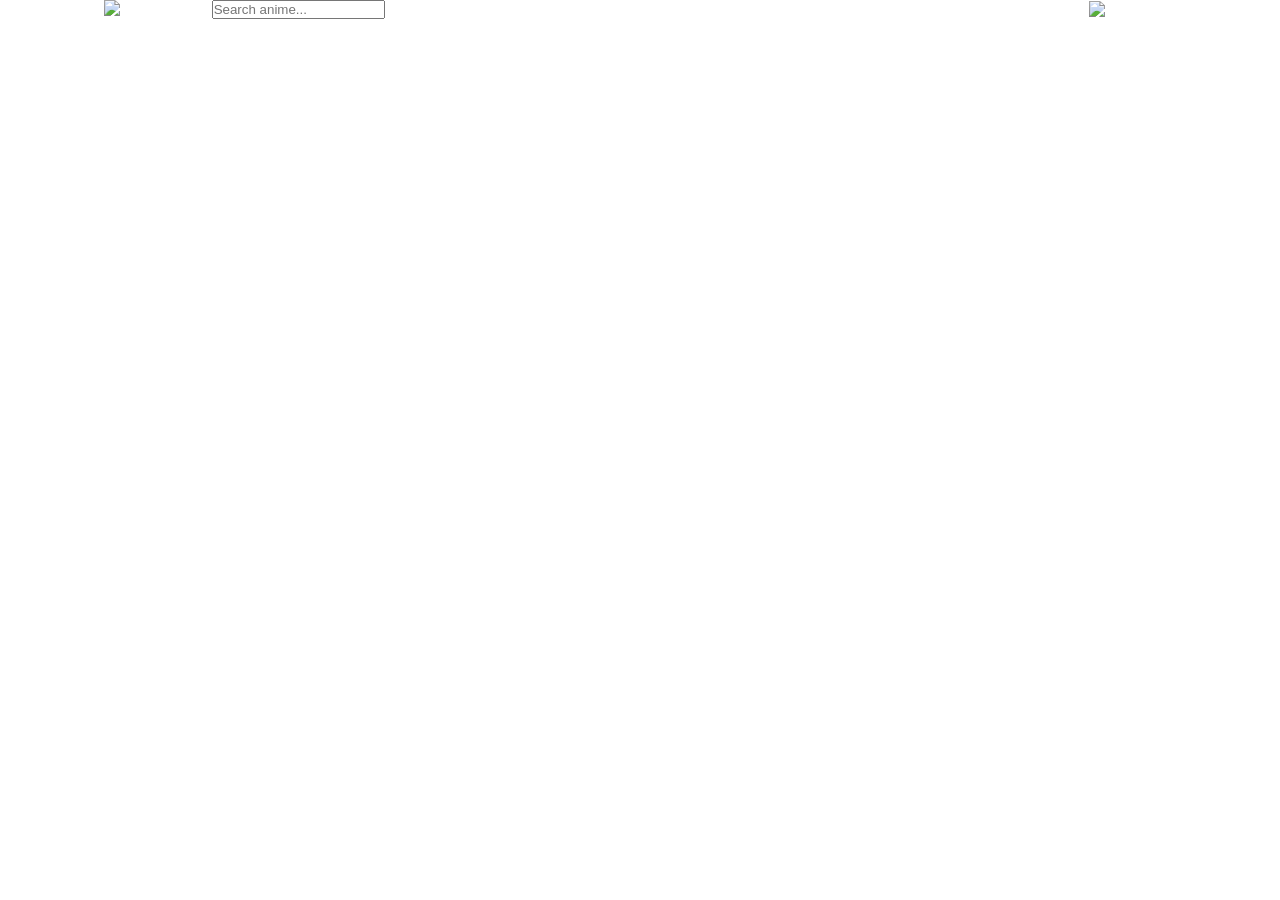
==== kaidoto/html/kaido.to.html @ 20b739b5 "started styling new kaido website" ====
<!DOCTYPE html>
<html lang="en">
  <head>
    <link rel="stylesheet" href="../CSS/kaido.css" />
    <meta charset="UTF-8" />
    <meta name="viewport" content="width=device-width, initial-scale=1.0" />
    <title>Kaido - Watch Anime Online Free</title>
  </head>
  <body>
    <div class="main-contianer">
      <div class="left-container">
        <img class="logoImg" src="https://kaido.to/images/logo.png" alt="Kaido.to logo" />
        <input type="text" placeholder="Search anime..." />
        <span
          >Top Search:
          <a href="https://kaido.to/search?keyword=One%20Piece">One Piece</a>
          <a href="https://kaido.to/search?keyword=One%20Piece">One Piece</a>
          <a href="https://kaido.to/search?keyword=One%20Piece">One Piece</a>
          <a href="https://kaido.to/search?keyword=One%20Piece">One Piece</a>
          <a href="https://kaido.to/search?keyword=One%20Piece">One Piece</a>
          <a href="https://kaido.to/search?keyword=One%20Piece">One Piece</a>
          <a href="https://kaido.to/search?keyword=One%20Piece">One Piece</a>
          <a href="https://kaido.to/search?keyword=One%20Piece">One Piece</a>
          <a href="https://kaido.to/search?keyword=One%20Piece">One Piece</a>
        </span>
      </div>
      <div class="right-container">
        <img class="kaidoImg" src="https://kaido.to/images/kaido-min.webp" alt="Kaido logo" />
      </div>
    </div>
  </body>
</html>
---- kaidoto/CSS/kaido.css ----
* {
  padding: 0;
  margin: 0;
  box-sizing: border-box;

  color: white;
}

.main-contianer {
  background-image: url("https://kaido.to/images/home-bg.webp");
  display: flex;
  justify-content: center;
  align-items: center;
}

.logoImg {
  height: 60px;
}

.kaidoImg {
  height: auto;
  width: 500px;
}
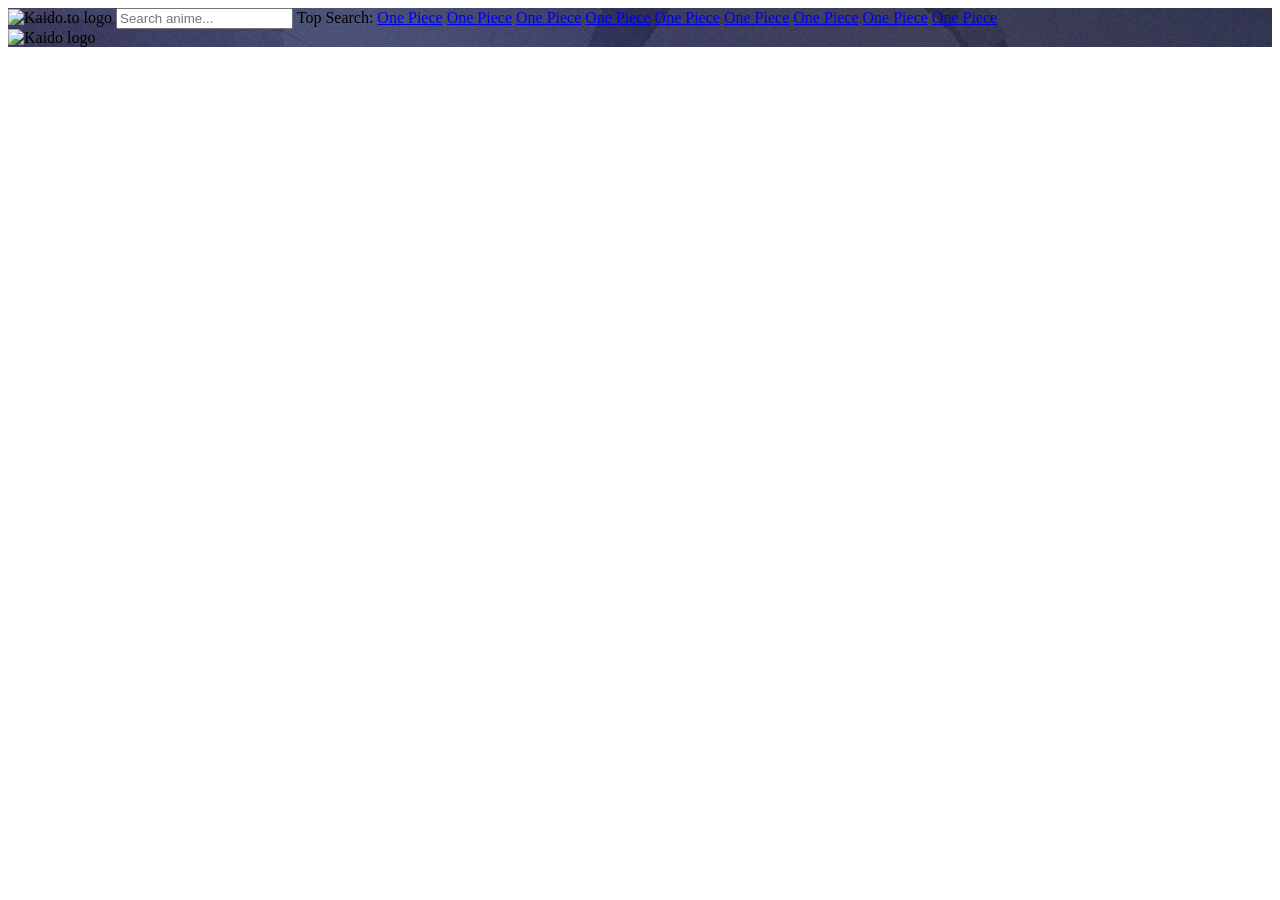
==== commit 59b7c3cf: "html classes and ids" ====
--- a/kaidoto/html/kaido.to.html
+++ b/kaidoto/html/kaido.to.html
@@ -1,15 +1,28 @@
 <!DOCTYPE html>
 <html lang="en">
   <head>
+    <!-- css - Cascading style sheets -->
     <link rel="stylesheet" href="../CSS/kaido.css" />
     <meta charset="UTF-8" />
     <meta name="viewport" content="width=device-width, initial-scale=1.0" />
     <title>Kaido - Watch Anime Online Free</title>
   </head>
   <body>
+    <!-- <p class="set1_paras common_p_styles">Hi this is a paragraph 1 - 1</p>
+    <p class="set1_paras common_p_styles" id="para_1_2">
+      Hi this is a paragraph 1 - 2
+    </p>
+
+    <p class="set2_paras common_p_styles">Hi this is a paragraph 2 - 1</p>
+    <p class="set2_paras common_p_styles">Hi this is a paragraph 2 - 2</p> -->
+
     <div class="main-contianer">
       <div class="left-container">
-        <img class="logoImg" src="https://kaido.to/images/logo.png" alt="Kaido.to logo" />
+        <img
+          class="logoImg"
+          src="https://kaido.to/images/logo.png"
+          alt="Kaido.to logo"
+        />
         <input type="text" placeholder="Search anime..." />
         <span
           >Top Search:
@@ -25,7 +38,11 @@
         </span>
       </div>
       <div class="right-container">
-        <img class="kaidoImg" src="https://kaido.to/images/kaido-min.webp" alt="Kaido logo" />
+        <img
+          class="kaidoImg"
+          src="https://kaido.to/images/kaido-min.webp"
+          alt="Kaido logo"
+        />
       </div>
     </div>
   </body>
--- a/kaidoto/CSS/kaido.css
+++ b/kaidoto/CSS/kaido.css
@@ -1,23 +1,36 @@
-* {
-  padding: 0;
-  margin: 0;
-  box-sizing: border-box;
+/*
 
-  color: white;
+- html element
+- class
+- id
+
+*/
+
+/* 
+.common_p_styles {
+  background-color: black;
+  font-family: "Gill Sans", "Gill Sans MT", Calibri, "Trebuchet MS", sans-serif;
+  width: fit-content;
 }
 
+.set1_paras {
+  font-size: 40px;
+  color: blueviolet;
+}
+
+.set2_paras {
+  color: aqua;
+}
+
+#para_1_2 {
+  background-color: transparent;
+} */
+
 .main-contianer {
-  background-image: url("https://kaido.to/images/home-bg.webp");
-  display: flex;
-  justify-content: center;
-  align-items: center;
+  background-image: url("../assets/images/home-bg.webp");
+  background-repeat: no-repeat;
 }
 
 .logoImg {
   height: 60px;
 }
-
-.kaidoImg {
-  height: auto;
-  width: 500px;
-}
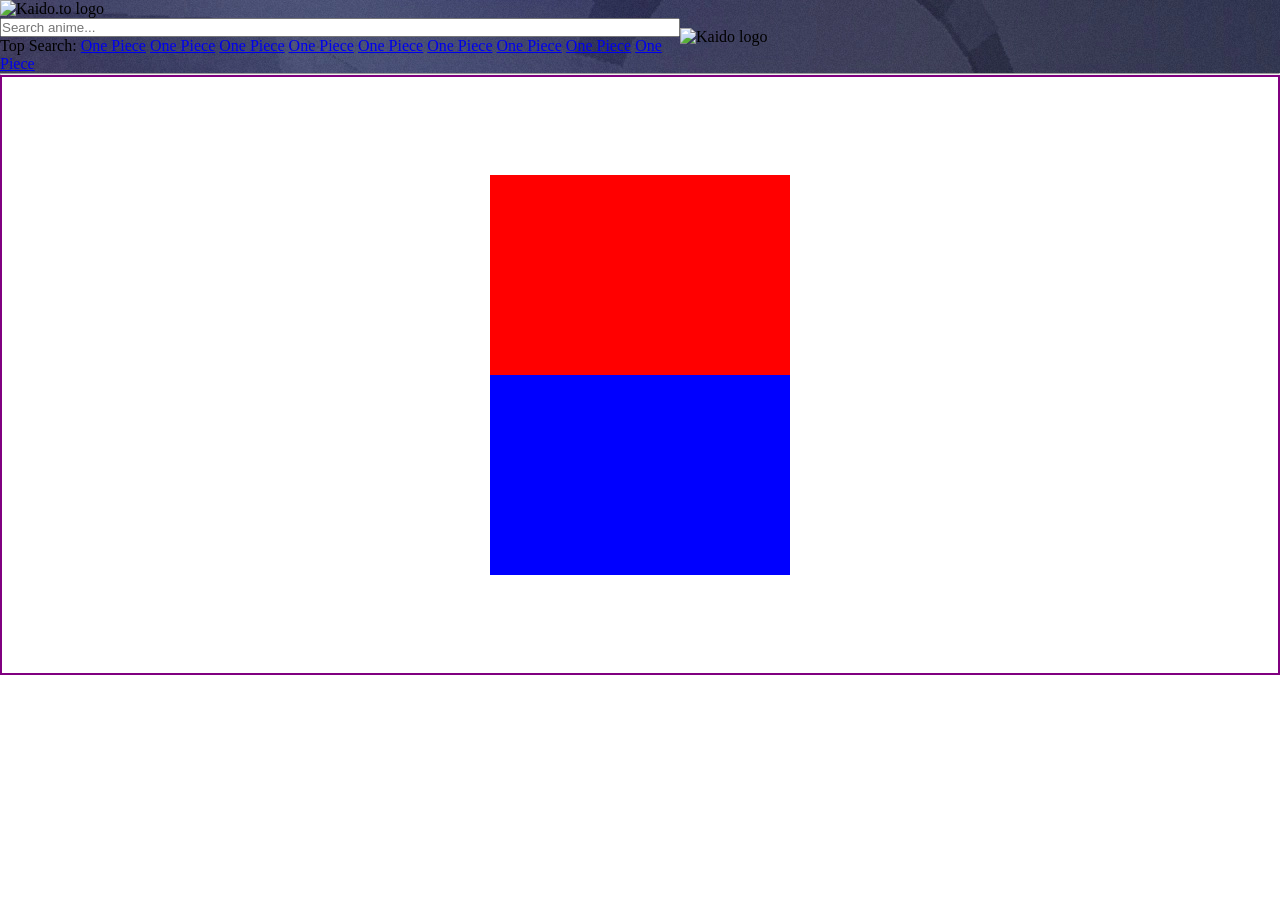
==== commit 054803c9: "positioning" ====
--- a/kaidoto/html/kaido.to.html
+++ b/kaidoto/html/kaido.to.html
@@ -8,14 +8,6 @@
     <title>Kaido - Watch Anime Online Free</title>
   </head>
   <body>
-    <!-- <p class="set1_paras common_p_styles">Hi this is a paragraph 1 - 1</p>
-    <p class="set1_paras common_p_styles" id="para_1_2">
-      Hi this is a paragraph 1 - 2
-    </p>
-
-    <p class="set2_paras common_p_styles">Hi this is a paragraph 2 - 1</p>
-    <p class="set2_paras common_p_styles">Hi this is a paragraph 2 - 2</p> -->
-
     <div class="main-contianer">
       <div class="left-container">
         <img
@@ -38,12 +30,22 @@
         </span>
       </div>
       <div class="right-container">
-        <img
-          class="kaidoImg"
-          src="https://kaido.to/images/kaido-min.webp"
-          alt="Kaido logo"
-        />
+        <div class="hero-image-container">
+          <img
+            class="kaidoImg"
+            src="https://kaido.to/images/kaido-min.webp"
+            alt="Kaido logo"
+          />
+        </div>
       </div>
+    </div>
+
+    <hr />
+
+    <div class="box-container">
+      <div class="box1"></div>
+      <div class="box2"></div>
+      <!-- <div class="b1_1"></div> -->
     </div>
   </body>
 </html>
--- a/kaidoto/CSS/kaido.css
+++ b/kaidoto/CSS/kaido.css
@@ -5,6 +5,12 @@
 - id
 
 */
+
+* {
+  padding: 0;
+  margin: 0;
+  box-sizing: border-box;
+}
 
 /* 
 .common_p_styles {
@@ -29,8 +35,62 @@
 .main-contianer {
   background-image: url("../assets/images/home-bg.webp");
   background-repeat: no-repeat;
+  display: flex;
+  justify-content: center;
+  align-items: center;
+  /* height: fit-content; */
+}
+
+.left-container {
+  display: flex;
+  flex-direction: column;
 }
 
 .logoImg {
-  height: 60px;
+  height: auto;
+  width: 227px;
 }
+
+.hero-image-container {
+  /* border: 1px solid red; */
+  width: 600px;
+}
+
+.kaidoImg {
+  height: auto;
+  width: 100%;
+}
+
+/* FLEX BOX */
+.box1,
+.box2 {
+  height: 200px;
+  width: 300px;
+}
+
+.b1_1 {
+  height: 100px;
+  width: 100px;
+  background-color: black;
+}
+
+.box1 {
+  background-color: red;
+  /* position: relative;
+  top: 50%;
+  left: 50%;
+  transform: translate(-50%, -50%); */
+}
+
+.box2 {
+  background-color: blue;
+}
+
+.box-container {
+  height: 600px;
+  border: 2px solid purple;
+  display: flex;
+  justify-content: center;
+  align-items: center;
+  flex-direction: column;
+}
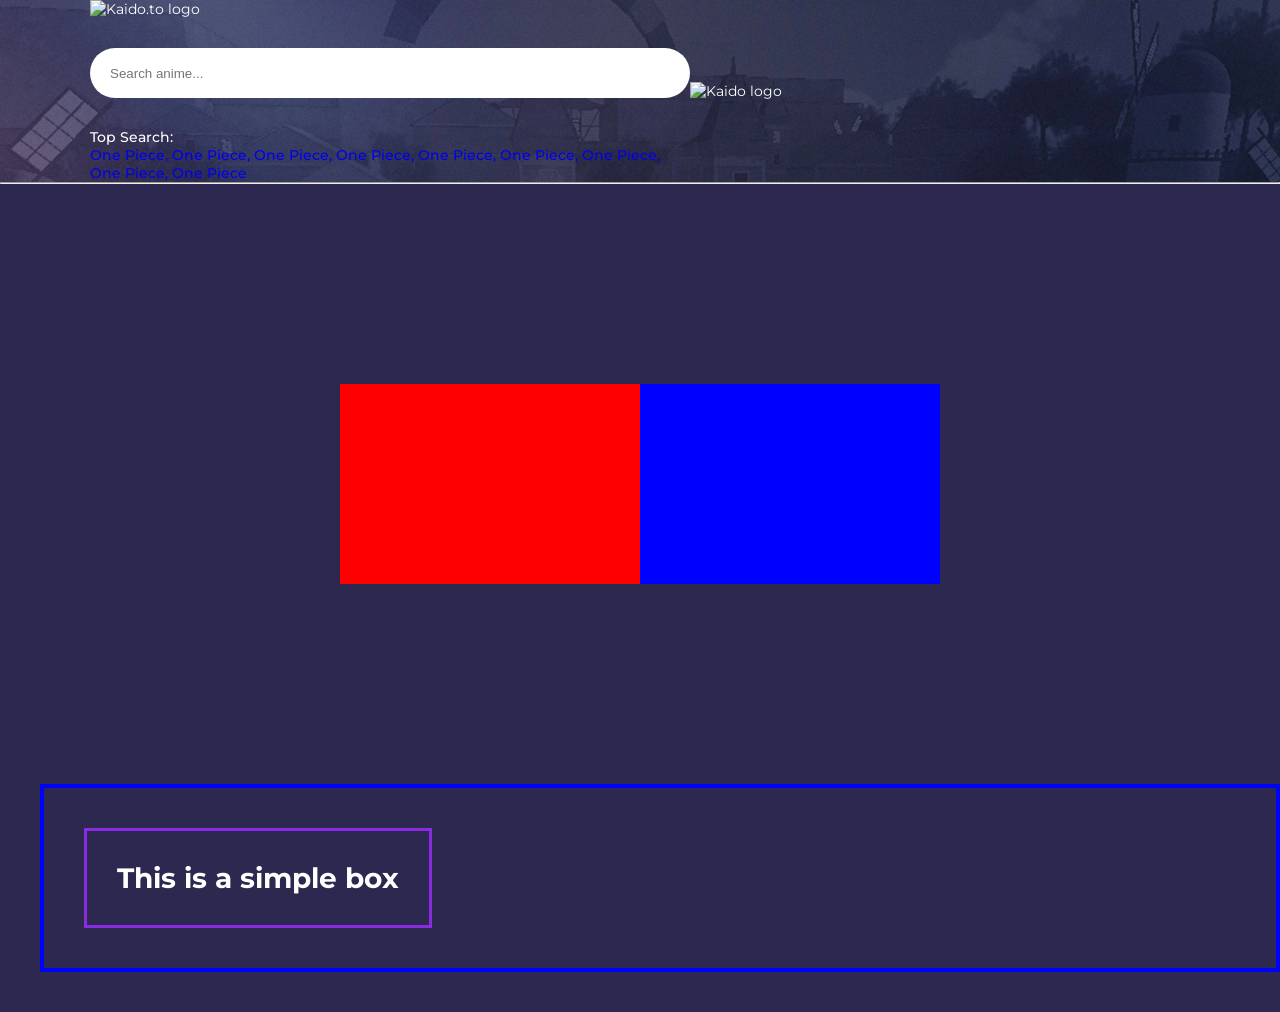
==== commit 919d25d7: "left contianer styling" ====
--- a/kaidoto/html/kaido.to.html
+++ b/kaidoto/html/kaido.to.html
@@ -15,18 +15,58 @@
           src="https://kaido.to/images/logo.png"
           alt="Kaido.to logo"
         />
-        <input type="text" placeholder="Search anime..." />
-        <span
-          >Top Search:
-          <a href="https://kaido.to/search?keyword=One%20Piece">One Piece</a>
-          <a href="https://kaido.to/search?keyword=One%20Piece">One Piece</a>
-          <a href="https://kaido.to/search?keyword=One%20Piece">One Piece</a>
-          <a href="https://kaido.to/search?keyword=One%20Piece">One Piece</a>
-          <a href="https://kaido.to/search?keyword=One%20Piece">One Piece</a>
-          <a href="https://kaido.to/search?keyword=One%20Piece">One Piece</a>
-          <a href="https://kaido.to/search?keyword=One%20Piece">One Piece</a>
-          <a href="https://kaido.to/search?keyword=One%20Piece">One Piece</a>
-          <a href="https://kaido.to/search?keyword=One%20Piece">One Piece</a>
+        <input
+          type="text"
+          class="Search_anime_input"
+          placeholder="Search anime..."
+        />
+        <span class="top_search_span"
+          ><p>Top Search:</p>
+          <a
+            href="https://kaido.to/search?keyword=One%20Piece"
+            class="top_search_urls"
+            >One Piece,</a
+          >
+          <a
+            href="https://kaido.to/search?keyword=One%20Piece"
+            class="top_search_urls"
+            >One Piece,</a
+          >
+          <a
+            href="https://kaido.to/search?keyword=One%20Piece"
+            class="top_search_urls"
+            >One Piece,</a
+          >
+          <a
+            href="https://kaido.to/search?keyword=One%20Piece"
+            class="top_search_urls"
+            >One Piece,</a
+          >
+          <a
+            href="https://kaido.to/search?keyword=One%20Piece"
+            class="top_search_urls"
+            >One Piece,</a
+          >
+          <a
+            href="https://kaido.to/search?keyword=One%20Piece"
+            class="top_search_urls"
+            >One Piece,</a
+          >
+          <a
+            href="https://kaido.to/search?keyword=One%20Piece"
+            class="top_search_urls"
+            >One Piece,</a
+          >
+          <a
+            href="https://kaido.to/search?keyword=One%20Piece"
+            class="top_search_urls"
+            >One Piece,</a
+          >
+          <a
+            href="https://kaido.to/search?keyword=One%20Piece"
+            class="top_search_urls"
+            >One Piece</a
+          >
         </span>
       </div>
       <div class="right-container">
@@ -41,11 +81,16 @@
     </div>
 
     <hr />
-
+    <!-- PORT -> :5500 -->
     <div class="box-container">
       <div class="box1"></div>
       <div class="box2"></div>
       <!-- <div class="b1_1"></div> -->
     </div>
+    <div class="blue-contianer">
+      <div class="padding-box">
+        <h1>This is a simple box</h1>
+      </div>
+    </div>
   </body>
 </html>
--- a/kaidoto/CSS/kaido.css
+++ b/kaidoto/CSS/kaido.css
@@ -1,3 +1,5 @@
+@import url("https://fonts.googleapis.com/css2?family=Montserrat:ital,wght@0,100..900;1,100..900&display=swap");
+
 /*
 
 - html element
@@ -10,6 +12,13 @@
   padding: 0;
   margin: 0;
   box-sizing: border-box;
+}
+
+body {
+  background-color: #2d2850;
+  font-size: 14px;
+  color: white;
+  font-family: "Montserrat", sans-serif;
 }
 
 /* 
@@ -31,30 +40,55 @@
 #para_1_2 {
   background-color: transparent;
 } */
-
 .main-contianer {
   background-image: url("../assets/images/home-bg.webp");
   background-repeat: no-repeat;
   display: flex;
   justify-content: center;
   align-items: center;
+  background-size: cover;
   /* height: fit-content; */
 }
+
+.hero-image-container {
+  /* border: 1px solid red; */
+  width: 500px;
+}
+
+/* LEFT CONTAINER */
 
 .left-container {
   display: flex;
   flex-direction: column;
+  width: 600px;
+}
+
+.Search_anime_input {
+  outline: none;
+  border: none;
+  /* font-size: 20px; */
+  padding: 0 20px;
+  height: 50px;
+  border-radius: 40px;
+  font-weight: 400;
+  margin-bottom: 30px;
 }
 
 .logoImg {
   height: auto;
   width: 227px;
+  margin-bottom: 30px;
 }
 
-.hero-image-container {
-  /* border: 1px solid red; */
-  width: 600px;
+.top_search_span {
+  font-weight: 500;
 }
+
+.top_search_urls {
+  text-decoration: none;
+}
+
+/* RIGHT CONTAINER */
 
 .kaidoImg {
   height: auto;
@@ -68,11 +102,7 @@
   width: 300px;
 }
 
-.b1_1 {
-  height: 100px;
-  width: 100px;
-  background-color: black;
-}
+/* GENERIC */
 
 .box1 {
   background-color: red;
@@ -88,9 +118,23 @@
 
 .box-container {
   height: 600px;
-  border: 2px solid purple;
+  /* border: 2px solid purple; */
   display: flex;
   justify-content: center;
   align-items: center;
-  flex-direction: column;
+  /* flex-direction: column; */
 }
+
+.blue-contianer {
+  border: 4px solid blue;
+  margin-bottom: 40px;
+  margin-left: 40px;
+}
+
+.padding-box {
+  width: fit-content;
+  border: 3px solid blueviolet;
+  padding: 30px;
+  margin: 40px;
+  /* margin: 10px 20px 30px 40px; */
+}
